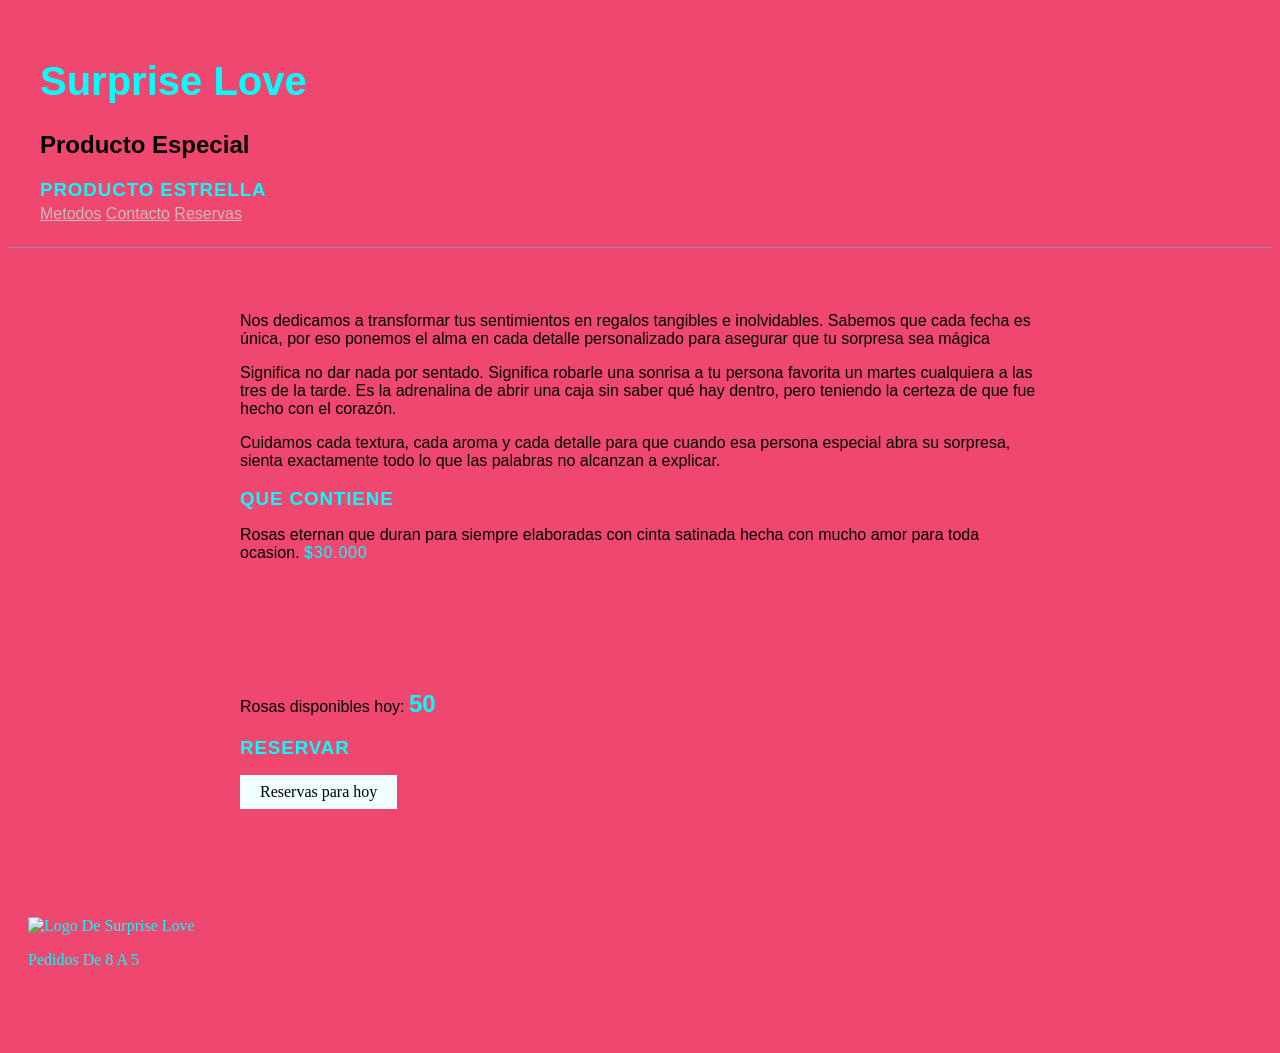
==== Prueba/index.html @ 59db3d0d "Version inicial de Surprise love" ====
<!DOCTYPE html>
<html lang="es">

<head>
    <meta charset="UTF-8">
    <meta name="viewport" content="width=device-width, initial-scale=1.0">
    <title>Surprise Love</title>
    <link rel="stylesheet" href="styles.css">
</head>

<body>
    <header>
   <h1>Surprise Love</h1>
   <h2>Producto Especial</h2>
   <h3 class="metodo-titulo">Producto estrella</h3>
   <nav>
    <a href="#metodos">Metodos</a>
    <a href="#contacto">Contacto</a>
    <a href="#reservas">Reservas</a>
    </nav>

    </header>

    <main>
        <section id="metodos">
   <p>Nos dedicamos a transformar tus sentimientos en regalos tangibles e inolvidables. Sabemos que cada fecha es única, por eso ponemos el alma en cada detalle personalizado para asegurar que tu sorpresa sea  mágica</p>
<p>Significa no dar nada por sentado. Significa robarle una sonrisa a tu persona favorita un martes cualquiera a las tres de la tarde. Es la adrenalina de abrir una caja sin saber qué hay dentro, pero teniendo la certeza de que fue hecho con el corazón.</p>
<p>Cuidamos cada textura, cada aroma y cada detalle para que cuando esa persona especial abra su sorpresa, sienta exactamente todo lo que las palabras no alcanzan a explicar.</p>
<h3 class="metodo-titulo">Que contiene</h3>
   <p>Rosas eternan que duran para siempre elaboradas con cinta satinada hecha con mucho amor para toda ocasion. <span class="precio">$30.000</span></p>
        </section>
    </main>
    <main>
        <section id="reservas">
            <p>Rosas disponibles hoy: <span id="contador-rosas">50</span></p>
            <h3 class="metodo-titulo">Reservar</h3>
            <button id="boton-reservar">Reservas para hoy</button>
        </section>
    </main>
    <footer id="contacto">
        <img src="https://encrypted-tbn0.gstatic.com/images?q=tbn:ANd9GcSKxDtxLoKTRI_TWi574dVCCUZVEIwoyMUDpC-FksBZKQ&s=10" alt="Logo de Surprise Love" width="250">
    <p>Pedidos de 8 a 5</p>
    </footer>
<script src="script.js"></script>
</body>
</html>
---- Prueba/styles.css ----
body {
    background-color: #EF476F;
    font-family: 'Gill Sans', 'Gill Sans MT', Calibri, 'Trebuchet MS', sans-serif;
    color: black;
}
h1 {
    color: aqua;
    font-size: 2.5rem;
}
header {
    padding: 1.5rem 2rem;
    border-bottom: 1px solid #A288A6;
}
nav a {
    color: #CCBCBC;
}
main{
    padding: 3rem 2rem;
    max-width: 800px;
    margin: 0 auto;
}
.metodo-titulo {
    font-size: 1.1 rem;
    letter-spacing: 0.05em;
    text-transform: uppercase;
    margin-bottom: 0.25rem;
    color: aqua;
}
.precio {
    font-size: 1.1 rem;
    letter-spacing: 0.05em;
    text-transform: uppercase;
    margin-bottom: 0.25rem;
    color: aqua;
}
footer {
    padding: 60px 20px;
    color: aqua;
    text-transform: capitalize;
    font-family: Georgia, 'Times New Roman', Times, serif;
}
    
#contador-rosas {
    font-size: 1.5rem;
    font-weight: bold;
    color: aqua;
}

#boton-reservar {
    display: block;
    margin-top: 1rem;
    padding: 0.5rem 1.25rem;
    background-color: azure;
    color: black;
    border: none;
    font-family: Georgia, 'Times New Roman', Times, serif;
    font-size: 1rem;
    cursor: pointer;
}
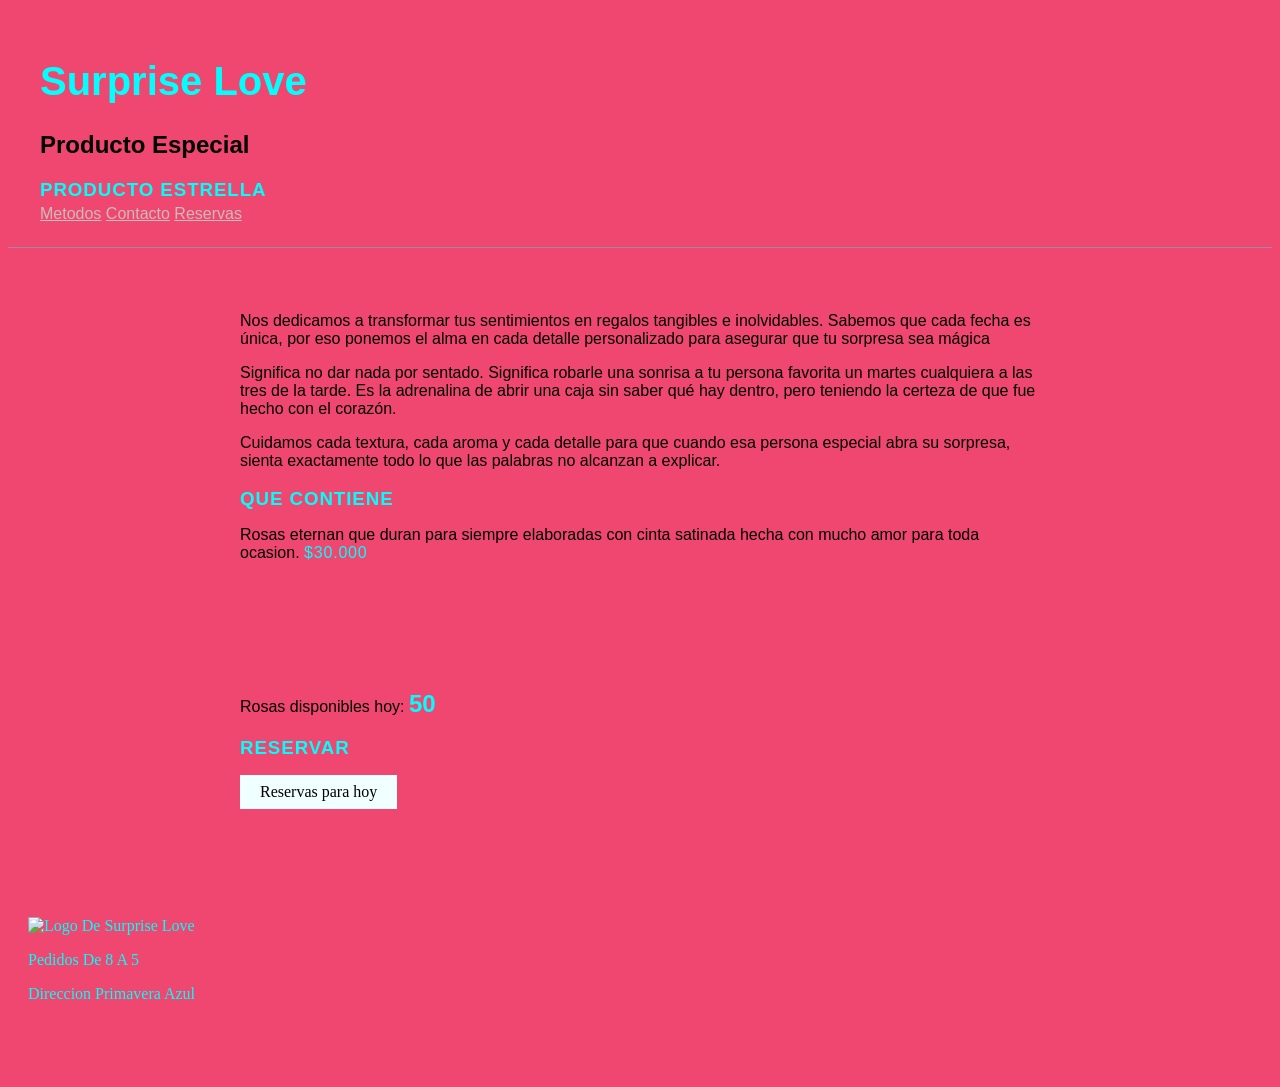
==== commit f5799793: "Modificado direccion footer" ====
--- a/Prueba/index.html
+++ b/Prueba/index.html
@@ -40,6 +40,7 @@
     <footer id="contacto">
         <img src="https://encrypted-tbn0.gstatic.com/images?q=tbn:ANd9GcSKxDtxLoKTRI_TWi574dVCCUZVEIwoyMUDpC-FksBZKQ&s=10" alt="Logo de Surprise Love" width="250">
     <p>Pedidos de 8 a 5</p>
+    <p>Direccion primavera azul</p>
     </footer>
 <script src="script.js"></script>
 </body>
